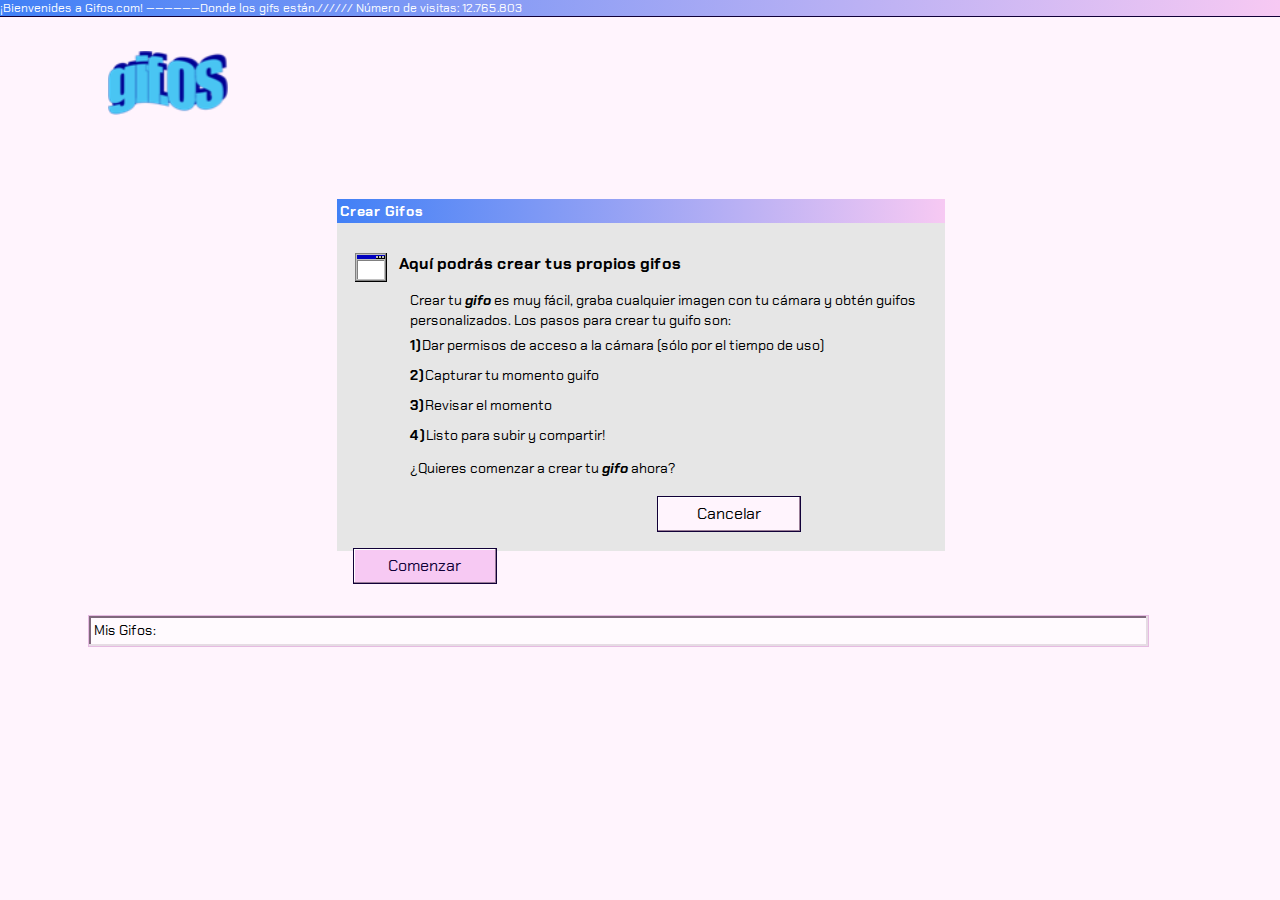
==== createGifs.html @ 0e4cf34e "Update project" ====
<!DOCTYPE html>
<html lang="en">
<head>
    <meta charset="UTF-8">
    <meta name="viewport" content="width=device-width, initial-scale=1.0">
    <title>Crear GIFOS</title>
    <link rel="stylesheet" type="text/css" href="./estilos/style.css">
    <link href="https://fonts.googleapis.com/css2?family=Chakra+Petch:wght@400;700&display=swap" rel="stylesheet">
    <script src="https://www.WebRTC-Experiment.com/RecordRTC.js"></script>
</head>
<body>
    <div class="welcome gradient">
        <p>¡Bienvenides a Gifos.com! ——————Donde los gifs están.////// Número de visitas: 12.765.803</p>
    </div>
    <div class="contenedor"> 
        <header>
            <div class="first-line">
                <a class="logo-href" href="index.html"><img src="./assets/gifOF_logo.png" class="logo" alt="gif.os logo"></a>
                <div class="button-nav">
            </div>
        </header>

        <div class="how-to-create" id="create-gifs">
            <div class="gradient create-title">Crear Gifos</div>
            <div>
                <div class="create-first-line">
                    <img src="./assets/window img.png" alt="ventana de windows">
                    <h2>Aquí podrás crear tus propios gifos</h2>
                </div>
                <div class="create-content">
                    <h3>Crear tu <span class="bold-content italic">gifo</span> es muy fácil, graba cualquier imagen con tu cámara y obtén guifos personalizados. Los pasos para crear tu guifo son:</h3>
                    <ul class="creating-steps">
                        <li><span class="bold-content">1)</span>Dar permisos de acceso a la cámara (sólo por el tiempo de uso)</li>
                        <li><span class="bold-content">2)</span>Capturar tu momento guifo</li>
                        <li><span class="bold-content">3)</span>Revisar el momento</li>
                        <li><span class="bold-content">4)</span>Listo para subir y compartir!</li>
                    </ul>
                    <h3>¿Quieres comenzar a crear tu <span class="bold-content italic">gifo</span> ahora?</h3>
                </div>
                <button type="button" class="create-button create-cancel"><a class="logo-href" href="index.html">Cancelar</a></button>
                <button type="button" id="start-recording" class="create-button create-start">Comenzar</button>
            </div>
        </div>

        <div id="record-gifs" class="how-to-create record-screen hidden">
            <div class="gradient create-title" id="record-title">Un Chequeo Antes de Empezar</div>
            <div><video id="video-space"></video></div>
            <div id="capture-button">
                <div class="capture-button">
                    <div class="cont-svg"><img class="camera-icon" src="./assets/camera.svg" alt="ícono de cámara fotográfica"></div>
                    <button type="button" id="capture-recording" class="capture-p">Capturar</button>
                </div>  
            </div>  
            <div class="hidden" id="ready-button">
                <div class="ready-button">
                    <div class="cont-svg"><img class="camera-icon" src="./assets/recording.svg" alt="ícono de grabación"></div>
                    <button type="button" id="recording-ready" class="capture-p">Listo</button>
                </div>
            </div> 
        </div>

        <div id="content-created" class="how-to-create record-screen hidden">
            <div class="gradient create-title">Vista Previa</div>
            <div><img id="created-gif" class="img-showing-gif"></img></div>
            <div class="cont-flex">
                <div class="timer-gif">00:00:00</div>
                <button type="button" id="repeat-gif" class="create-button repeat-btn">Repetir gifo</button>
                <button type="button" id="upload-gif" class="create-button upload-btn">Subir gifo</button>
            </div>
        </div> 

        <div id="window-uploading" class="how-to-create record-screen hidden">
            <div class="gradient create-title">Subiendo Gifo</div>
            <div class="cont-while-uploading">
                <div>
                    <img src="./assets/globe_img.png" alt="imagen de globo terráqueo">
                    <p class="text-uploading">Estamos subiendo tu guifo…</p>
                    <p class="text-remaining">Tiempo restante: <span class="line-through">38 años</span> algunos minutos</p>
                </div>
            </div>
            <button type="button" class="create-button create-start cancel-upl">Cancelar</button>
        </div> 

        <div id="window-ended" class="how-to-create hidden">
            <div class="gradient create-title">Gifo Subido Con Éxito</div>
                <div class="cont-show-final">
                    <div><img id="show-final-gif" class="final-gif"></img></div>
                    <div class="flex-show-final">
                        <p class="text-created">Guifo creado con éxito</p>
                        <button type="button" id="copy-clipboard" class="final-gif-btn">Copiar Enlace Guifo</button>
                        <button type="button" id="download-gif" class="final-gif-btn">Descargar Guifo</button>
                    </div>
                </div>
                <button type="button" id="back-to-start" class="create-button create-start done-btn">Listo</button>
            </div>
        </div> 

        <section id="mis-gifos-section" class="fourth-line">
            <div class="other-searcher">Mis Gifos:</div>
            <div id="cont-my-gifs" class="trend-grid"></div>
        </section>
    </div>
  
    <script src="./js/record.js"></script>
</body>
</html>
---- estilos/style.css ----
/* http://meyerweb.com/eric/tools/css/reset/ 
   v2.0 | 20110126
   License: none (public domain)
*/
html, body, div, span, applet, object, iframe,
h1, h2, h3, h4, h5, h6, p, blockquote, pre,
a, abbr, acronym, address, big, cite, code,
del, dfn, em, img, ins, kbd, q, s, samp,
small, strike, strong, sub, sup, tt, var,
b, u, i, center,
dl, dt, dd, ol, ul, li,
fieldset, form, label, legend,
table, caption, tbody, tfoot, thead, tr, th, td,
article, aside, canvas, details, embed,
figure, figcaption, footer, header, hgroup,
menu, nav, output, ruby, section, summary,
time, mark, audio, video {
  margin: 0;
  padding: 0;
  border: 0;
  font-size: 100%;
  font: inherit;
  vertical-align: baseline;
}

/* HTML5 display-role reset for older browsers */
article, aside, details, figcaption, figure,
footer, header, hgroup, menu, nav, section {
  display: block;
}

ol, ul {
  list-style: none;
}

blockquote, q {
  quotes: none;
}

blockquote:before, blockquote:after,
q:before, q:after {
  content: '';
  content: none;
}

table {
  border-collapse: collapse;
  border-spacing: 0;
}

* {
  margin: 0;
  padding: 0;
  border: 0;
  -webkit-box-sizing: border-box;
          box-sizing: border-box;
  text-decoration: none;
  outline: none;
  vertical-align: top;
}

html {
  font-size: 16px;
}

.contenedor {
  max-width: 1400px;
  margin: auto;
}

button:hover {
  cursor: pointer;
}

div.welcome {
  -webkit-box-shadow: 0 1px 0 0 #110038;
          box-shadow: 0 1px 0 0 #110038;
}

div.welcome p {
  font: 0.75rem "Chakra Petch", sans-serif;
  color: #FFFFFF;
}

header .first-line {
  display: -webkit-box;
  display: -ms-flexbox;
  display: flex;
}

header .first-line .logo-href {
  margin-left: 6rem;
}

header .first-line .logo {
  width: auto;
  height: 4rem;
  margin-left: 10%;
  margin-top: 2.19rem;
}

header .first-line .button-nav {
  margin-left: 40%;
  display: -webkit-box;
  display: -ms-flexbox;
  display: flex;
  -ms-flex-wrap: nowrap;
      flex-wrap: nowrap;
}

header .first-line .button-nav .top-button {
  font: 1rem "Chakra Petch", sans-serif;
  height: 2.25rem;
  border: 1px solid #110038;
  margin-top: 2.75rem;
}

.first-button {
  width: 10rem;
  display: -webkit-box;
  display: -ms-flexbox;
  display: flex;
  -webkit-box-pack: center;
      -ms-flex-pack: center;
          justify-content: center;
  -webkit-box-align: center;
      -ms-flex-align: center;
          align-items: center;
}

.first-button .a:link {
  text-decoration: none;
}

.first-button .a:visited {
  text-decoration: none;
}

.first-button .a:active {
  text-decoration: none;
}

.dropdown {
  width: 10rem;
}

.dotted:hover {
  cursor: pointer;
}

.dotted:hover .dropdown {
  outline: 1px dotted;
  outline-offset: -3px;
}

.dotted:hover .dropdown-arrow {
  outline: 1px dotted;
  outline-offset: -3px;
}

.dotted-anchor:hover {
  cursor: pointer;
  outline: 1px dotted;
  outline-offset: -3px;
}

.theme-selector {
  margin-left: 16px;
}

.theme-selector .dropdown-arrow {
  cursor: pointer;
  width: 2.25rem;
  height: 2.25rem;
  margin-left: -2.5%;
}

.dropdown-container {
  -webkit-box-shadow: inset -2px -2px 0 0 #8F8F8F, inset 2px 2px 0 0 #FFFFFF;
          box-shadow: inset -2px -2px 0 0 #8F8F8F, inset 2px 2px 0 0 #FFFFFF;
  padding: 10px;
  width: 12.2rem;
  position: absolute;
}

.dropdown-container .dropdown-menu {
  text-align: center;
}

.dropdown-container .dropdown-menu li {
  cursor: pointer;
  padding-top: 0.2rem;
  height: 2.25rem;
  margin-bottom: 10px;
  font-family: "Chakra Petch", sans-serif;
  font-size: 16px;
  color: #110038;
  line-height: 22px;
  border: 1px solid #808080;
  -webkit-box-shadow: inset -1px -1px 0 0 #B4B4B4, inset 1px 1px 0 0 #FFFFFF;
          box-shadow: inset -1px -1px 0 0 #B4B4B4, inset 1px 1px 0 0 #FFFFFF;
}

.dropdown-container .dropdown-menu li:last-child {
  margin-bottom: 0;
}

.underlined {
  text-decoration: underline;
}

.hidden {
  display: none;
}

.my-gifs-cont {
  width: 6rem;
  height: 2rem;
  margin-top: 3.31rem;
  margin-left: 16.5px;
}

.my-gifs {
  padding-top: 0.5rem;
  padding-left: 0.2rem;
  font-family: "Chakra Petch", sans-serif;
  font-size: 16px;
  line-height: 18px;
}

.second-line .search {
  width: 82.9%;
  margin-left: 6.9%;
  margin-right: 6.9%;
  margin-top: 2.38rem;
}

.second-line .search .search-title {
  height: 1.5rem;
}

.second-line .search .search-title p {
  font-family: "Chakra Petch", sans-serif;
  font-weight: 700;
  font-size: 14px;
  color: #FFFFFF;
  margin-left: 0.2%;
  margin-top: 0.38rem;
  padding: 0.2rem;
}

.second-line .search .search-space {
  height: 4.69rem;
}

.second-line .search .search-space input {
  width: 88%;
  height: 3rem;
  margin-top: 0.75rem;
  margin-bottom: 0.75rem;
  margin-left: 1%;
  background: #FFFFFF;
  border: 1px solid #979797;
  -webkit-box-shadow: inset -2px -2px 0 0 #E6E6E6, inset 2px 2px 0 0 #000000;
          box-shadow: inset -2px -2px 0 0 #E6E6E6, inset 2px 2px 0 0 #000000;
  font: 1rem "Chakra Petch", sans-serif;
  color: #B4B4B4;
  padding: 1rem;
}

.second-line .search .search-space .search-lens {
  font: 1rem "Chakra Petch", sans-serif;
  margin-top: 1.2rem;
  margin-left: 0.3%;
  width: 9%;
  height: 2.25rem;
  border: 1px solid #808080;
  -webkit-box-shadow: inset -1px -1px 0 0 #B4B4B4, inset 1px 1px 0 0 #FFFFFF;
          box-shadow: inset -1px -1px 0 0 #B4B4B4, inset 1px 1px 0 0 #FFFFFF;
}

.second-line .search .search-space .search-lens img {
  margin-left: -0.2rem;
  margin-right: 0.50rem;
}

.show-me-more {
  width: 10rem;
  height: 3rem;
  text-align: center;
  font: 1rem "Chakra Petch", sans-serif;
  font-weight: 700;
  color: #110038;
  display: relative;
  margin-left: 40rem;
  margin-top: 5rem;
  padding: 1rem;
}

.show-me-more:hover {
  cursor: pointer;
  outline: 1px dotted;
  outline-offset: -3px;
}

.autocomplete {
  height: 10rem;
  padding-top: 1rem;
}

.autocomplete .suggested {
  width: 88%;
  height: 2.25rem;
  margin-bottom: 0.69rem;
  margin-left: 1.1%;
  padding: 0.5rem;
  font-family: "Chakra Petch", sans-serif;
  color: #110038;
}

.autocomplete .suggested:hover {
  cursor: pointer;
  outline: 1px dotted;
  outline-offset: -3px;
}

#hidden-search {
  display: none;
}

.other-searcher {
  margin-top: 4rem;
  margin-left: 6.9%;
  margin-bottom: 1rem;
  width: 82.9%;
  height: 2rem;
  font: 0.88rem "Chakra Petch", sans-serif;
  background-color: #FFFAFE;
  padding: 0.3rem;
}

.gif-title {
  width: 17.2rem;
  height: 1.5rem;
  font-family: "Chakra Petch", sans-serif;
  font-weight: 700;
  font-size: 0.88rem;
  white-space: nowrap;
  padding-left: 0.5rem;
  display: table-cell;
  vertical-align: middle;
}

.gif-title-low {
  display: none;
  position: absolute;
  margin-top: -1.5rem;
  width: 16.8rem;
  height: 1.3rem;
  font-family: "Chakra Petch", sans-serif;
  font-weight: 700;
  font-size: 0.88rem;
  white-space: nowrap;
  padding-left: 0.5rem;
  vertical-align: middle;
}

.trend-grid {
  width: 82.7%;
  margin-left: 7%;
  display: -ms-grid;
  display: grid;
  -ms-grid-columns: (1fr)[4];
      grid-template-columns: repeat(4, 1fr);
  grid-gap: 14px;
  grid-auto-flow: dense;
}

.my-gifs-container {
  width: 17.2rem;
  height: 20.1rem;
  margin-top: 1.25rem;
  padding: 0.2rem;
}

.my-gifs-container:hover img {
  outline: 1px dotted #110038;
  outline-offset: -5px;
}

.my-gifs-container:hover .botton-see-more {
  outline: 1px dotted #110038;
  outline-offset: -5px;
}

.my-gifs-container img {
  width: 100%;
  height: 100%;
  -o-object-fit: cover;
     object-fit: cover;
}

.intern-container {
  width: 17.2rem;
  height: 20.1rem;
  margin-top: 1.25rem;
  padding: 0.2rem;
}

.intern-container:hover img {
  outline: 1px dotted #110038;
  outline-offset: -5px;
}

.intern-container:hover .botton-see-more {
  outline: 1px dotted #110038;
  outline-offset: -5px;
}

.intern-container img {
  width: 100%;
  height: 292px;
  -o-object-fit: cover;
     object-fit: cover;
}

.suggested-title {
  display: -webkit-box;
  display: -ms-flexbox;
  display: flex;
}

.lupa {
  -webkit-filter: invert(30%);
          filter: invert(30%);
}

.svg-cross {
  background-image: url(/assets/close.svg);
  background-size: contain;
  width: 1rem;
  height: 0.88rem;
  position: absolute;
  margin-left: 15.5rem;
  margin-top: 0.25rem;
}

.trend-intern-container {
  width: 17.2rem;
  height: 20.1rem;
  margin-top: 1.25rem;
  padding: 0.2rem;
}

.trend-intern-container:hover img {
  outline: 1px dotted #110038;
  outline-offset: -5px;
}

.trend-intern-container:hover .botton-see-more {
  outline: 1px dotted #110038;
  outline-offset: -5px;
}

.trend-intern-container:hover .gif-title-low {
  display: block;
}

.trend-intern-container img {
  width: 100%;
  height: 298px;
  -o-object-fit: cover;
     object-fit: cover;
}

.botton-see-more {
  position: absolute;
  width: 5.06rem;
  height: 2.13rem;
  margin-top: 15rem;
  margin-left: 0.8%;
  text-align: center;
  padding-top: 0.5rem;
}

.botton-see-more a {
  font-size: 14px;
}

.how-to-create {
  font: "Chakra Petch", sans-serif;
  width: 47.5%;
  height: 22rem;
  margin-top: 5rem;
  margin-left: 26.3%;
}

.how-to-create .create-title {
  height: 1.5rem;
  font-weight: 700;
  font-size: 14px;
}

.create-first-line {
  display: -webkit-box;
  display: -ms-flexbox;
  display: flex;
  margin-top: 1.88rem;
  margin-left: 3%;
}

.create-first-line h2 {
  margin-left: 2%;
  font-family: "Chakra Petch", sans-serif;
  font-weight: 700;
  font-size: 16px;
  line-height: 22px;
}

.create-content {
  font-family: "Chakra Petch", sans-serif;
  font-size: 14px;
  line-height: 20px;
  width: 32.38rem;
  height: 11.88rem;
  margin-left: 4.56rem;
  margin-top: 0.3rem;
}

.create-content .creating-steps {
  line-height: 30px;
}

.bold-content {
  font-weight: 700;
}

.italic {
  font-style: italic;
}

h3 {
  margin-top: 0.5rem;
}

.create-title {
  font-family: "Chakra Petch", sans-serif;
  font-weight: 700;
  padding: 0.2rem;
}

.create-button {
  font-family: "Chakra Petch", sans-serif;
  font-size: 16px;
  color: #110038;
  letter-spacing: 0;
  text-align: center;
  line-height: 18px;
  line-height: 18px;
  margin-top: 1rem;
  width: 9rem;
  height: 2.25rem;
}

.create-cancel {
  margin-left: 20rem;
  color: black;
}

.create-cancel a:link {
  color: black;
  text-decoration: none;
}

.create-cancel a:visited {
  color: black;
  text-decoration: none;
}

.create-cancel a:active {
  color: black;
  text-decoration: none;
}

.create-start {
  margin-left: 1rem;
  cursor: pointer;
}

.container-search {
  width: 83.3%;
  height: 6.20rem;
}

.record-screen {
  position: relative;
  width: 59.7%;
  height: 34.25rem;
  margin-left: 18.4%;
}

.record-screen video {
  width: 98%;
  height: 27.13rem;
  -o-object-fit: cover;
     object-fit: cover;
  margin-left: 1%;
  margin-right: 1%;
  margin-top: 1rem;
  border: 1px solid #979797;
  -webkit-box-shadow: inset -2px -2px 0 0 #E6E6E6, inset 2px 2px 0 0 #000000;
          box-shadow: inset -2px -2px 0 0 #E6E6E6, inset 2px 2px 0 0 #000000;
}

.capture-button {
  display: -webkit-box;
  display: -ms-flexbox;
  display: flex;
  cursor: pointer;
  margin-top: 1rem;
  margin-left: 30rem;
  margin-bottom: 3rem;
}

.cont-svg {
  height: 2.25rem;
  width: 2.25rem;
  margin-left: 40%;
  background-color: #F7C9F3;
  border: 1px solid #110038;
  -webkit-box-shadow: inset -1px -1px 0 0 #997D97, inset 1px 1px 0 0 #FFFFFF;
          box-shadow: inset -1px -1px 0 0 #997D97, inset 1px 1px 0 0 #FFFFFF;
}

.camera-icon {
  margin-left: 0.6rem;
  margin-top: 0.6rem;
  width: 1rem;
  height: 1rem;
}

.capture-p {
  cursor: pointer;
  background-color: #F7C9F3;
  font-family: "Chakra Petch", sans-serif;
  font-size: 16px;
  color: #110038;
  letter-spacing: 0;
  text-align: center;
  line-height: 18px;
  line-height: 18px;
  width: 9rem;
  height: 2.25rem;
  border: 1px solid #110038;
  -webkit-box-shadow: inset -1px -1px 0 0 #997D97, inset 1px 1px 0 0 #FFFFFF;
          box-shadow: inset -1px -1px 0 0 #997D97, inset 1px 1px 0 0 #FFFFFF;
}

.ready-button {
  display: -webkit-box;
  display: -ms-flexbox;
  display: flex;
  cursor: pointer;
  margin-top: 1rem;
  margin-left: 30rem;
  margin-bottom: 3rem;
}

.ready-button .cont-svg {
  background: #FF6161;
}

.ready-button .capture-p {
  background: #FF6161;
}

.img-showing-gif {
  width: 98%;
  height: 27.13rem;
  -o-object-fit: cover;
     object-fit: cover;
  margin-left: 1%;
  margin-right: 1%;
  margin-top: 1rem;
  border: 1px solid #979797;
  -webkit-box-shadow: inset -2px -2px 0 0 #E6E6E6, inset 2px 2px 0 0 #000000;
          box-shadow: inset -2px -2px 0 0 #E6E6E6, inset 2px 2px 0 0 #000000;
}

.upload-btn {
  margin-left: 1.5rem;
  background: #F7C9F3;
  border: 1px solid #110038;
  -webkit-box-shadow: inset -1px -1px 0 0 #997D97, inset 1px 1px 0 0 #FFFFFF;
          box-shadow: inset -1px -1px 0 0 #997D97, inset 1px 1px 0 0 #FFFFFF;
}

.repeat-btn {
  margin-left: 20rem;
  background: #FFF4FD;
  border: 1px solid #110038;
  -webkit-box-shadow: inset -1px -1px 0 0 #997D97, inset 1px 1px 0 0 #FFFFFF;
          box-shadow: inset -1px -1px 0 0 #997D97, inset 1px 1px 0 0 #FFFFFF;
}

.timer-gif {
  background: #FFFFFF;
  border: 1px solid #979797;
  -webkit-box-shadow: inset -2px -2px 0 0 #E6E6E6, inset 2px 2px 0 0 #000000;
          box-shadow: inset -2px -2px 0 0 #E6E6E6, inset 2px 2px 0 0 #000000;
  width: 7.75rem;
  height: 2.25rem;
  font: 1rem "Chakra Petch", sans-serif;
  text-align: center;
  margin-top: 1rem;
  margin-left: 2rem;
  padding-top: 0.5rem;
}

.cont-flex {
  display: -webkit-box;
  display: -ms-flexbox;
  display: flex;
}

.cont-while-uploading {
  width: 98%;
  height: 27.13rem;
  -o-object-fit: cover;
     object-fit: cover;
  margin-left: 1%;
  margin-right: 1%;
  margin-top: 1rem;
  background: #FFFFFF;
  border: 1px solid #979797;
  -webkit-box-shadow: inset -2px -2px 0 0 #E6E6E6, inset 2px 2px 0 0 #000000;
          box-shadow: inset -2px -2px 0 0 #E6E6E6, inset 2px 2px 0 0 #000000;
}

.cont-while-uploading img {
  width: 2.5rem;
  height: 4rem;
  margin-top: 8.70rem;
  margin-left: 25rem;
}

.line-through {
  text-decoration: line-through;
}

.text-uploading {
  font-family: "Chakra Petch", sans-serif;
  font-weight: 700;
  font-size: 16px;
  color: #110038;
  letter-spacing: 0;
  text-align: center;
  line-height: 22px;
  margin-top: 2rem;
}

.text-remaining {
  margin-top: 1rem;
  font-family: "Chakra Petch", sans-serif;
  font-size: 12px;
  color: rgba(17, 0, 56, 0.64);
  letter-spacing: 0;
  text-align: center;
  line-height: 14px;
}

.cancel-upl {
  margin-left: 42rem;
  background: #FFF4FD;
}

.cont-show-final {
  display: -webkit-box;
  display: -ms-flexbox;
  display: flex;
}

.cont-show-final .text-created {
  font-family: "Chakra Petch", sans-serif;
  font-weight: 700;
  font-size: 16px;
  letter-spacing: 0;
  line-height: 22px;
  margin-top: 3.05rem;
  margin-left: 1.69rem;
}

.final-gif {
  margin-top: 2rem;
  margin-left: 1.5rem;
  width: 20rem;
  height: 11.94rem;
  border: 1px solid #979797;
  -webkit-box-shadow: inset -2px -2px 0 0 #E6E6E6, inset 2px 2px 0 0 #000000;
          box-shadow: inset -2px -2px 0 0 #E6E6E6, inset 2px 2px 0 0 #000000;
}

.final-gif-btn {
  cursor: pointer;
  width: 15rem;
  height: 2rem;
  background: #FFF4FD;
  border: 1px solid #110038;
  -webkit-box-shadow: inset -1px -1px 0 0 #997D97, inset 1px 1px 0 0 #FFFFFF;
          box-shadow: inset -1px -1px 0 0 #997D97, inset 1px 1px 0 0 #FFFFFF;
  font-family: "Chakra Petch", sans-serif;
  margin-top: 1rem;
  margin-left: 1.69rem;
}

.done-btn {
  margin-left: 30rem;
  margin-top: 3rem;
}

body {
  background-color: #fff4fd;
}

.gradient {
  background-image: -webkit-gradient(linear, right top, left top, from(#F7C9F3), to(#4180F6));
  background-image: linear-gradient(270deg, #F7C9F3 0%, #4180F6 100%);
}

.gif-title {
  color: #FFFFFF;
}

.intern-container {
  -webkit-box-shadow: inset -2px -2px 0 0 #B4B4B4, inset 2px 2px 0 0 #FFFFFF;
          box-shadow: inset -2px -2px 0 0 #B4B4B4, inset 2px 2px 0 0 #FFFFFF;
}

.botton-see-more {
  background: #4180F6;
  border: 1px solid #4C2F99;
  -webkit-box-shadow: inset -2px -2px 0 0 #284F99, inset 2px 2px 0 0 #FFFFFF;
          box-shadow: inset -2px -2px 0 0 #284F99, inset 2px 2px 0 0 #FFFFFF;
}

.botton-see-more a {
  color: #FFFFFF;
  font-size: 14px;
  font-size: "Chakra Petch", sans-serif;
}

header .top-button {
  background-color: #F7C9F3;
  -webkit-box-shadow: inset -1px -1px 0 0 #997D97, inset 1px 1px 0 0 #FFFFFF;
          box-shadow: inset -1px -1px 0 0 #997D97, inset 1px 1px 0 0 #FFFFFF;
}

header img.logo {
  content: url(/assets/gifOF_logo.png);
}

.my-gifs {
  color: #110038;
}

.my-gifs .underline {
  text-decoration: underline;
}

.first-button a {
  color: #110038;
}

.first-button a:hover {
  color: #110038;
}

.first-button a:active {
  color: #110038;
}

.first-button a:visited {
  color: #110038;
}

.dropdown-container {
  background-color: #e7e7e7;
}

.dropdown-container .dropdown-menu li {
  background-color: #F0F0F0;
}

.dropdown-container .dropdown-menu li:hover {
  background-color: #FFF4FD;
  border: 1px solid #CCA6C9;
  -webkit-box-shadow: inset -1px -1px 0 0 #E6DCE4, inset 1px 1px 0 0 #FFFFFF;
          box-shadow: inset -1px -1px 0 0 #E6DCE4, inset 1px 1px 0 0 #FFFFFF;
}

.top-button {
  color: #110038;
}

.top-button:hover {
  background-color: #e6bbe2;
}

.dotted:hover {
  cursor: pointer;
}

.dotted:hover .dropdown {
  background-color: #e6bbe2;
}

.dotted:hover .dropdown-arrow {
  background-color: #e6bbe2;
}

.invert {
  -webkit-filter: invert(0%);
          filter: invert(0%);
}

.second-line .search-title {
  -webkit-box-shadow: inset -2px 0px 0 0 #B4B4B4, inset 2px 0px 0 0 #FFFFFF;
          box-shadow: inset -2px 0px 0 0 #B4B4B4, inset 2px 0px 0 0 #FFFFFF;
}

.second-line .search-space {
  background-color: #E6E6E6;
  -webkit-box-shadow: inset -2px -2px 0 0 #B4B4B4, inset 2px 0px 0 0 #FFFFFF;
          box-shadow: inset -2px -2px 0 0 #B4B4B4, inset 2px 0px 0 0 #FFFFFF;
}

.search-lens {
  color: #B4B4B4;
}

.show-me-more {
  background-color: #F7C9F3;
  -webkit-box-shadow: inset -1px -1px 0 0 #997D97, inset 1px 1px 0 0 #FFFFFF;
          box-shadow: inset -1px -1px 0 0 #997D97, inset 1px 1px 0 0 #FFFFFF;
}

.show-me-more:hover {
  background-color: #e6bbe2;
}

.other-searcher {
  border: 1px solid #E6BBE2;
  -webkit-box-shadow: inset -2px -2px 0 0 #E6DCE4, inset 2px 2px 0 0 #80687D;
          box-shadow: inset -2px -2px 0 0 #E6DCE4, inset 2px 2px 0 0 #80687D;
}

.autocomplete {
  background-color: #E6E6E6;
  -webkit-box-shadow: inset -2px -2px 0 0 #B4B4B4, inset 2px 2px 0 0 #FFFFFF;
          box-shadow: inset -2px -2px 0 0 #B4B4B4, inset 2px 2px 0 0 #FFFFFF;
}

.autocomplete .suggested {
  background: #F0F0F0;
  border: 1px solid #808080;
  -webkit-box-shadow: inset -1px -1px 0 0 #B4B4B4, inset 1px 1px 0 0 #FFFFFF;
          box-shadow: inset -1px -1px 0 0 #B4B4B4, inset 1px 1px 0 0 #FFFFFF;
}

.autocomplete .suggested:hover {
  background-color: #dbdbdb;
}

.color-changer {
  background: #F7C9F3;
  color: #110038;
}

.color-changer .lupa {
  -webkit-filter: invert(100%);
          filter: invert(100%);
}

.how-to-create {
  background-color: #E6E6E6;
}

.create-cancel {
  background-color: #FFF4FD;
  border: 1px solid #110038;
  -webkit-box-shadow: inset -1px -1px 0 0 #997D97, inset 1px 1px 0 0 #FFFFFF;
          box-shadow: inset -1px -1px 0 0 #997D97, inset 1px 1px 0 0 #FFFFFF;
}

.create-title {
  color: #FFFFFF;
}

.create-start {
  background-color: #F7C9F3;
  border: 1px solid #110038;
  -webkit-box-shadow: inset -1px -1px 0 0 #997D97, inset 1px 1px 0 0 #FFFFFF;
          box-shadow: inset -1px -1px 0 0 #997D97, inset 1px 1px 0 0 #FFFFFF;
}

.cont-svg {
  background-color: #F7C9F3;
  -webkit-box-shadow: inset -1px -1px 0 0 #997D97, inset 1px 1px 0 0 #FFFFFF;
          box-shadow: inset -1px -1px 0 0 #997D97, inset 1px 1px 0 0 #FFFFFF;
}
/*# sourceMappingURL=style.css.map */
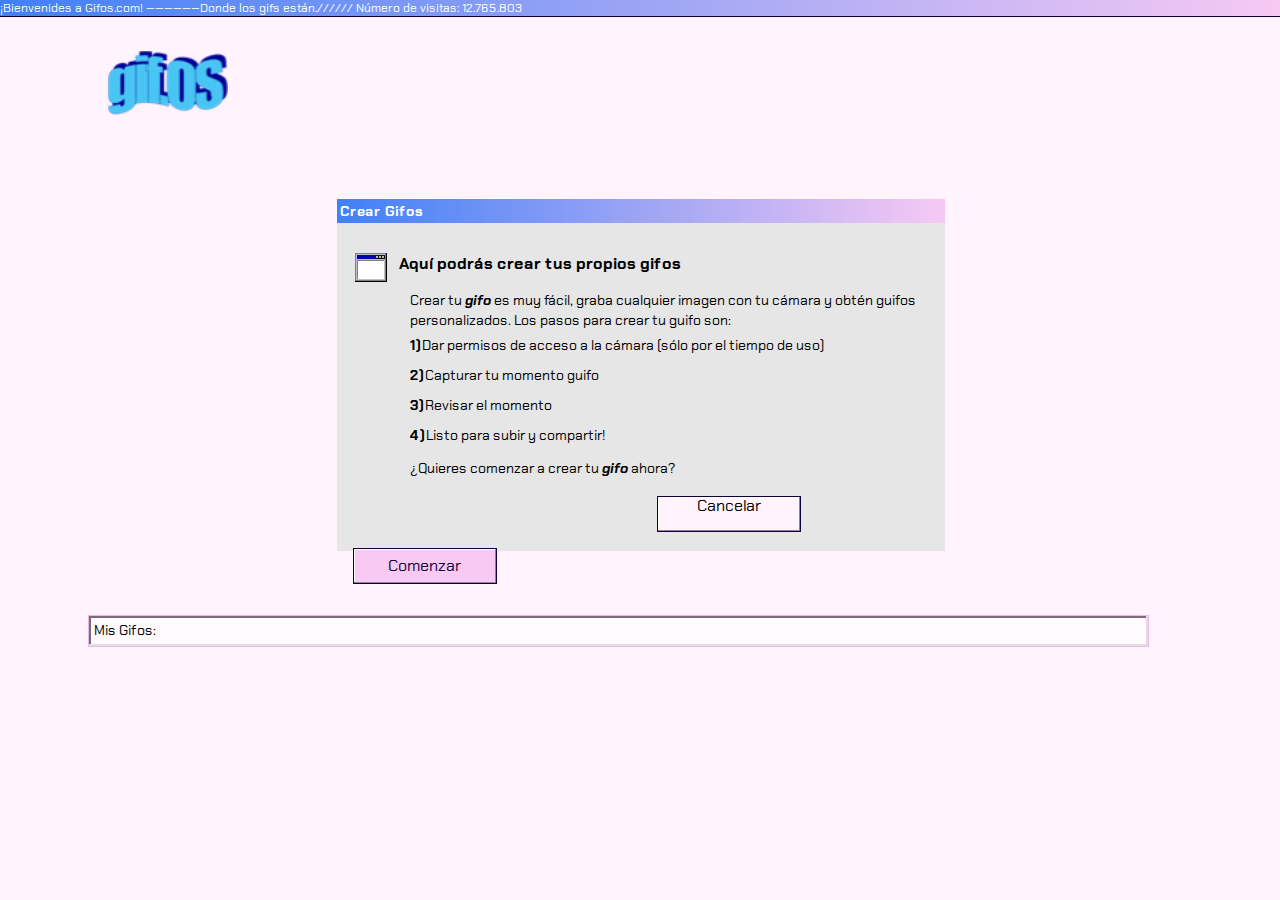
==== commit 1444d86b: "validator" ====
--- a/createGifs.html
+++ b/createGifs.html
@@ -16,7 +16,6 @@
         <header>
             <div class="first-line">
                 <a class="logo-href" href="index.html"><img src="./assets/gifOF_logo.png" class="logo" alt="gif.os logo"></a>
-                <div class="button-nav">
             </div>
         </header>
 
@@ -24,7 +23,7 @@
             <div class="gradient create-title">Crear Gifos</div>
             <div>
                 <div class="create-first-line">
-                    <img src="./assets/window img.png" alt="ventana de windows">
+                    <img src="./assets/window.png" alt="ventana de windows">
                     <h2>Aquí podrás crear tus propios gifos</h2>
                 </div>
                 <div class="create-content">
@@ -37,7 +36,7 @@
                     </ul>
                     <h3>¿Quieres comenzar a crear tu <span class="bold-content italic">gifo</span> ahora?</h3>
                 </div>
-                <button type="button" class="create-button create-cancel"><a class="logo-href" href="index.html">Cancelar</a></button>
+                <div class="create-button create-cancel"><a class="logo-href" href="index.html">Cancelar</a></div>
                 <button type="button" id="start-recording" class="create-button create-start">Comenzar</button>
             </div>
         </div>
@@ -61,7 +60,7 @@
 
         <div id="content-created" class="how-to-create record-screen hidden">
             <div class="gradient create-title">Vista Previa</div>
-            <div><img id="created-gif" class="img-showing-gif"></img></div>
+            <div><img src="/" id="created-gif" class="img-showing-gif" alt="se muestra el gif creado"></div>
             <div class="cont-flex">
                 <div class="timer-gif">00:00:00</div>
                 <button type="button" id="repeat-gif" class="create-button repeat-btn">Repetir gifo</button>
@@ -84,7 +83,7 @@
         <div id="window-ended" class="how-to-create hidden">
             <div class="gradient create-title">Gifo Subido Con Éxito</div>
                 <div class="cont-show-final">
-                    <div><img id="show-final-gif" class="final-gif"></img></div>
+                    <div><img id="show-final-gif" class="final-gif" src="/" alt="GIF creado"></div>
                     <div class="flex-show-final">
                         <p class="text-created">Guifo creado con éxito</p>
                         <button type="button" id="copy-clipboard" class="final-gif-btn">Copiar Enlace Guifo</button>
--- a/estilos/style.css
+++ b/estilos/style.css
@@ -370,7 +370,6 @@
   margin-left: 7%;
   display: -ms-grid;
   display: grid;
-  -ms-grid-columns: (1fr)[4];
       grid-template-columns: repeat(4, 1fr);
   grid-gap: 14px;
   grid-auto-flow: dense;
@@ -436,7 +435,7 @@
 }
 
 .svg-cross {
-  background-image: url(/assets/close.svg);
+  background-image: url(../assets/close.svg);
   background-size: contain;
   width: 1rem;
   height: 0.88rem;
@@ -856,7 +855,7 @@
 }
 
 header img.logo {
-  content: url(/assets/gifOF_logo.png);
+  content: url(../assets/gifOF_logo.png);
 }
 
 .my-gifs {
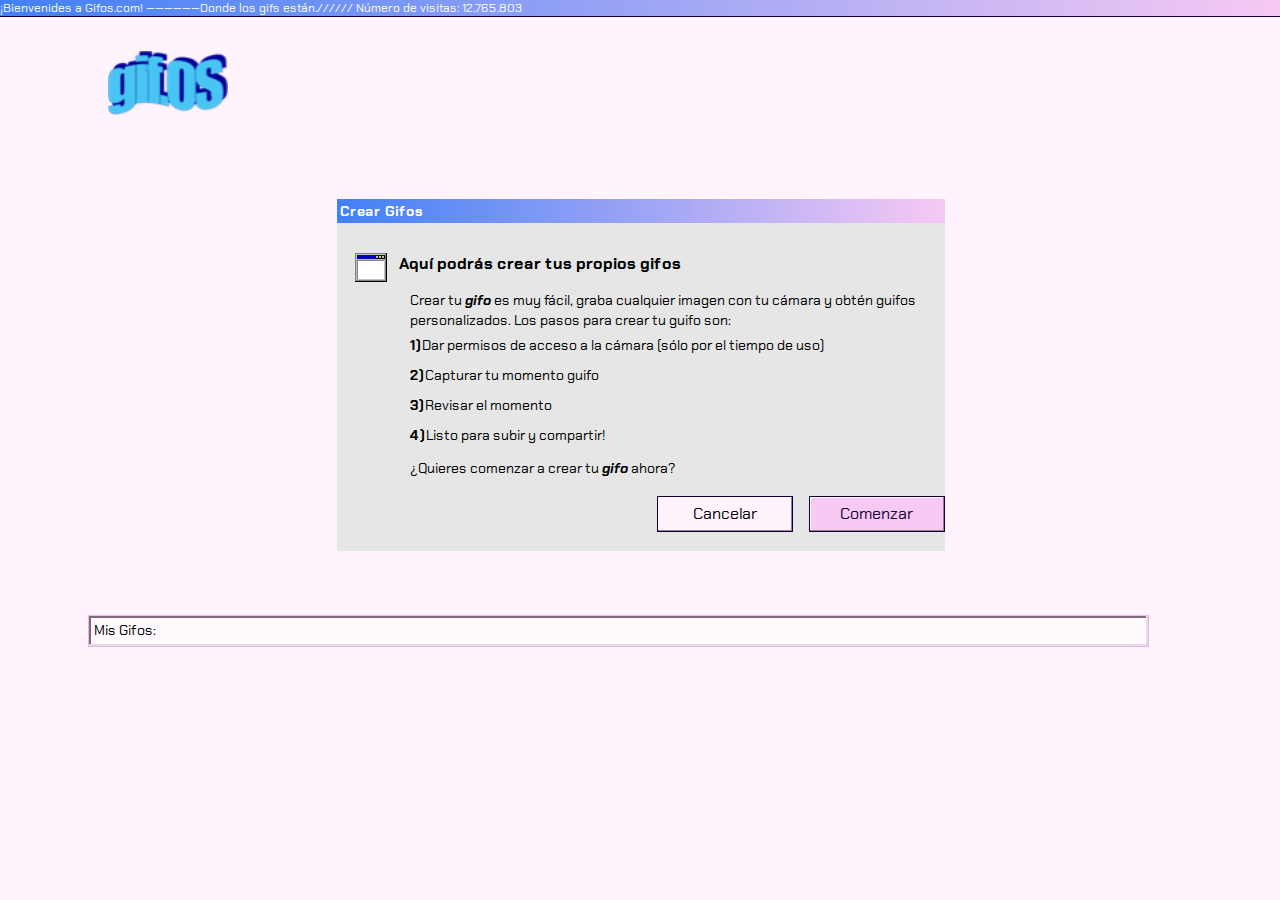
==== commit 067585ec: "add results tag" ====
--- a/createGifs.html
+++ b/createGifs.html
@@ -36,8 +36,10 @@
                     </ul>
                     <h3>¿Quieres comenzar a crear tu <span class="bold-content italic">gifo</span> ahora?</h3>
                 </div>
-                <div class="create-button create-cancel"><a class="logo-href" href="index.html">Cancelar</a></div>
-                <button type="button" id="start-recording" class="create-button create-start">Comenzar</button>
+                <div class="cont-flex">
+                    <div class="create-button create-cancel"><a href="index.html">Cancelar</a></div>
+                    <button type="button" id="start-recording" class="create-button create-start">Comenzar</button>
+                </div>
             </div>
         </div>
 
--- a/estilos/style.css
+++ b/estilos/style.css
@@ -370,6 +370,7 @@
   margin-left: 7%;
   display: -ms-grid;
   display: grid;
+  -ms-grid-columns: (1fr)[4];
       grid-template-columns: repeat(4, 1fr);
   grid-gap: 14px;
   grid-auto-flow: dense;
@@ -564,6 +565,7 @@
 .create-cancel {
   margin-left: 20rem;
   color: black;
+  padding-top: 0.5rem;
 }
 
 .create-cancel a:link {
